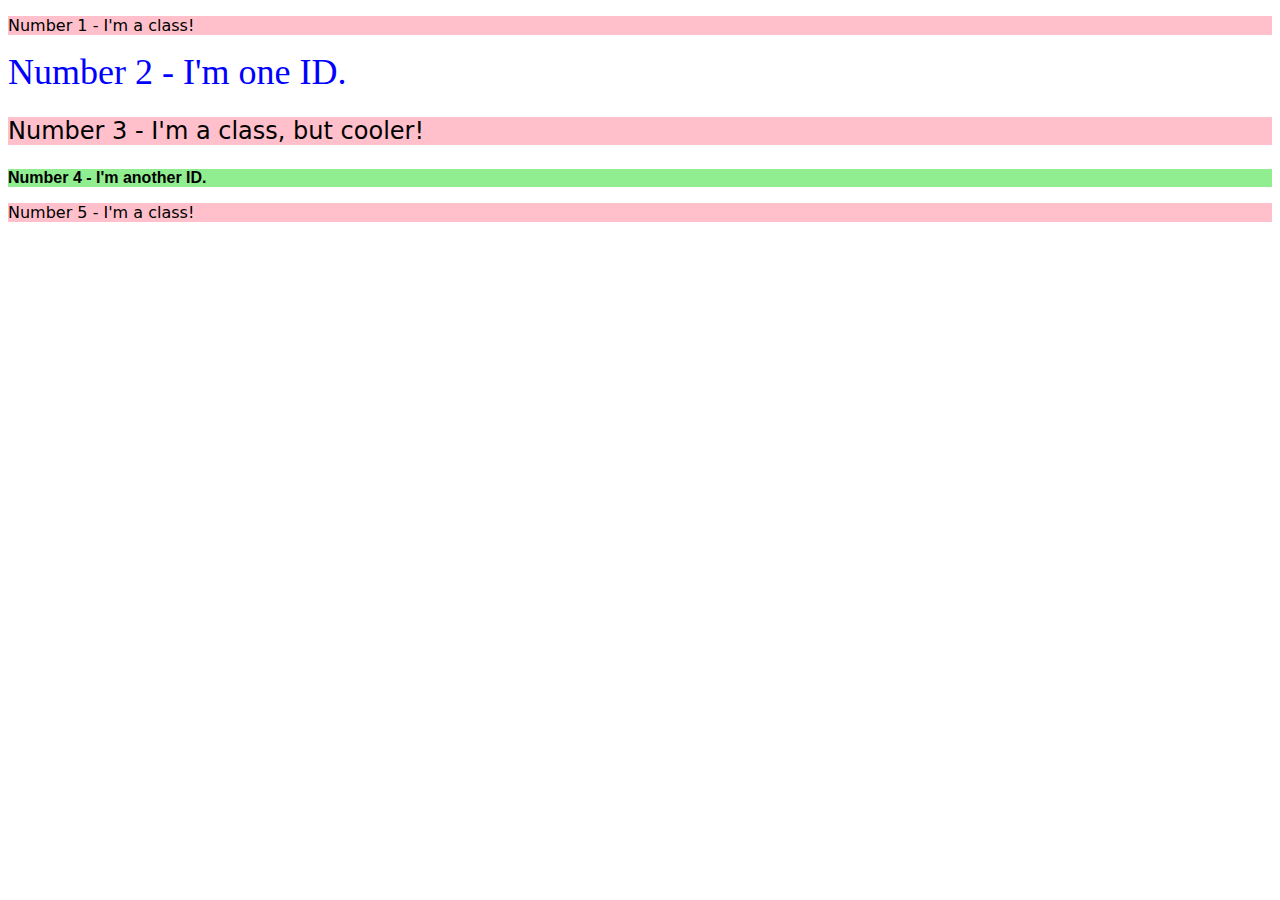
==== foundations/02-class-id-selectors/index.html @ e0661411 "02-class-id-selectors Complete" ====
<!DOCTYPE html>
<html lang="en">
  <head>
    <meta charset="UTF-8">
    <meta http-equiv="X-UA-Compatible" content="IE=edge">
    <meta name="viewport" content="width=device-width, initial-scale=1.0">
    <title>Class and ID Selectors</title>
    <link rel="stylesheet" href="style.css">
  </head>
  <body>
    <p class="bg-pink">Number 1 - I'm a class!</p>
    <div id="N2">Number 2 - I'm one ID.</div>
    <p class="bg-pink f-24px">Number 3 - I'm a class, but cooler!</p>
    <div id="N4">Number 4 - I'm another ID.</div>
    <p class="bg-pink">Number 5 - I'm a class!</p>
  </body>
</html>
---- foundations/02-class-id-selectors/style.css ----
.bg-pink{
    background-color: pink;
    font-family: Verdana, "DejaVu Sans", sans-serif;
}
.f-24px{
    font-size: 24px;
}
#N2{
    color:blue;
    font-size: 36px;
}
#N4{
    font-family: sans-serif;
    background-color: lightgreen;
    font-weight: bold;
}
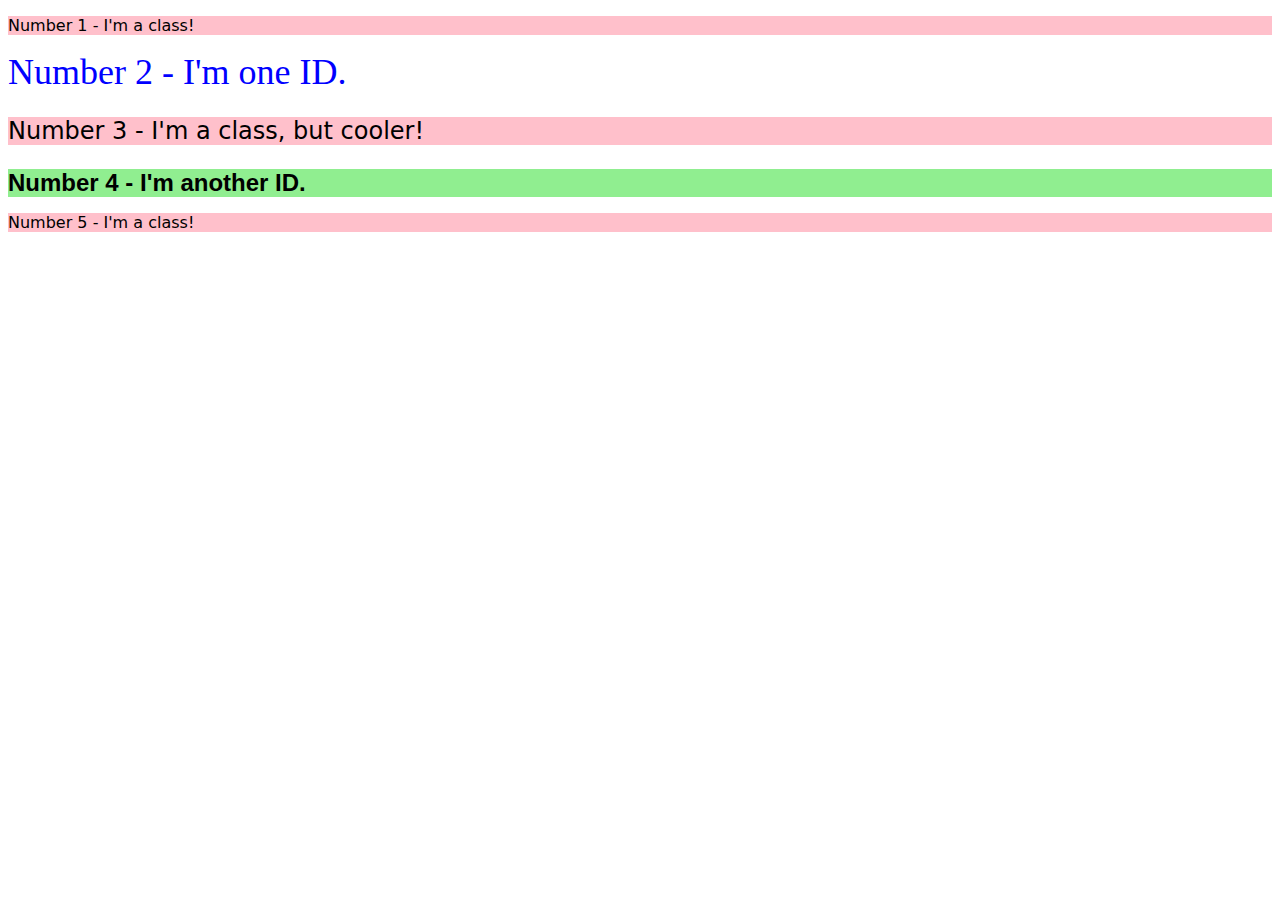
==== commit 9656346e: "03-grouping-selectors Complete" ====
--- a/foundations/02-class-id-selectors/index.html
+++ b/foundations/02-class-id-selectors/index.html
@@ -11,7 +11,7 @@
     <p class="bg-pink">Number 1 - I'm a class!</p>
     <div id="N2">Number 2 - I'm one ID.</div>
     <p class="bg-pink f-24px">Number 3 - I'm a class, but cooler!</p>
-    <div id="N4">Number 4 - I'm another ID.</div>
+    <div id="N4" class="f-24px">Number 4 - I'm another ID.</div>
     <p class="bg-pink">Number 5 - I'm a class!</p>
   </body>
 </html>